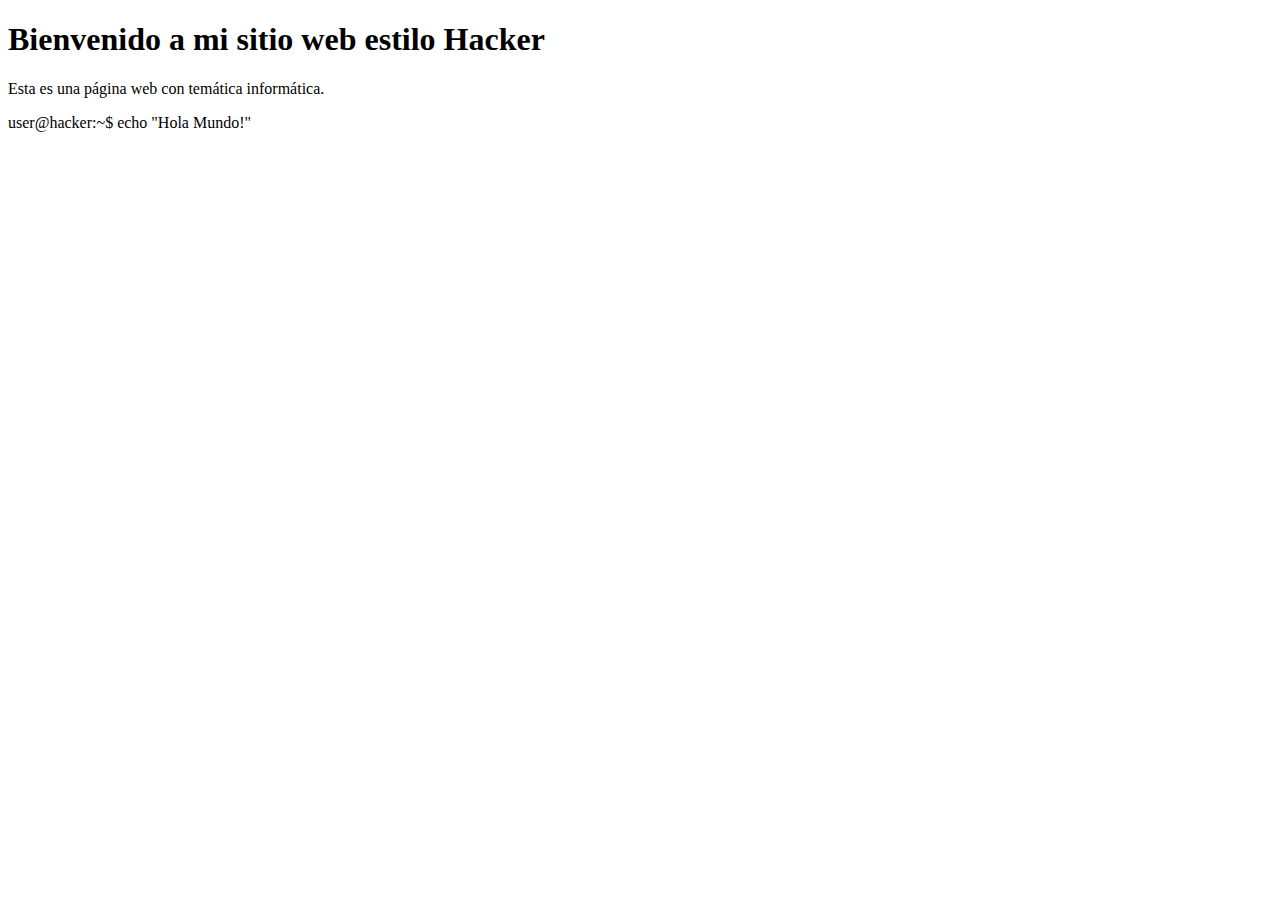
==== index.html @ 3e609958 "Create index.html" ====
<!DOCTYPE html>
<html lang="es">
<head>
    <meta charset="UTF-8">
    <meta name="viewport" content="width=device-width, initial-scale=1.0">
    <title>Hacker Style Web</title>
    <link rel="stylesheet" href="styles.css"> <!-- Vinculando el archivo CSS -->
</head>
<body>
    <div class="container">
        <h1>Bienvenido a mi sitio web estilo Hacker</h1>
        <p>Esta es una página web con temática informática.</p>
        <div class="terminal">
            <p>user@hacker:~$ <span class="command">echo "Hola Mundo!"</span></p>
        </div>
    </div>
    <script src="script.js"></script> <!-- Vinculando el archivo JS -->
</body>
</html>
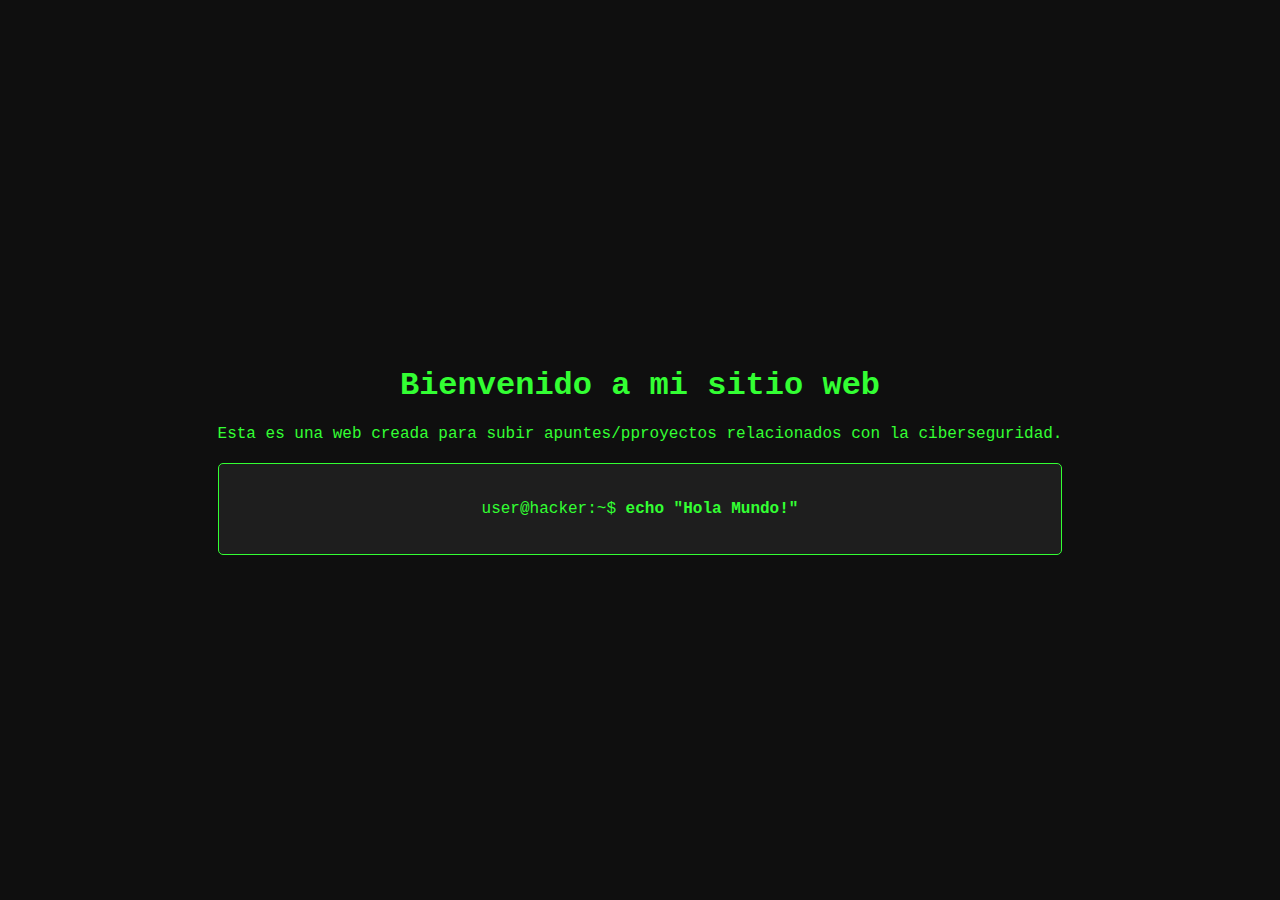
==== commit 8641b351: "Update index.html" ====
--- a/index.html
+++ b/index.html
@@ -8,8 +8,8 @@
 </head>
 <body>
     <div class="container">
-        <h1>Bienvenido a mi sitio web estilo Hacker</h1>
-        <p>Esta es una página web con temática informática.</p>
+        <h1>Bienvenido a mi sitio web</h1>
+        <p>Esta es una web creada para subir apuntes/pproyectos relacionados con la ciberseguridad.</p>
         <div class="terminal">
             <p>user@hacker:~$ <span class="command">echo "Hola Mundo!"</span></p>
         </div>
--- a/styles.css
+++ b/styles.css
@@ -0,0 +1,28 @@
+body {
+    background-color: #0f0f0f;
+    color: #33ff33;
+    font-family: 'Courier New', Courier, monospace;
+    margin: 0;
+    padding: 0;
+    display: flex;
+    justify-content: center;
+    align-items: center;
+    height: 100vh;
+}
+
+.container {
+    text-align: center;
+}
+
+.terminal {
+    background-color: #1e1e1e;
+    border: 1px solid #33ff33;
+    padding: 20px;
+    margin-top: 20px;
+    border-radius: 5px;
+}
+
+.command {
+    color: #33ff33;
+    font-weight: bold;
+}
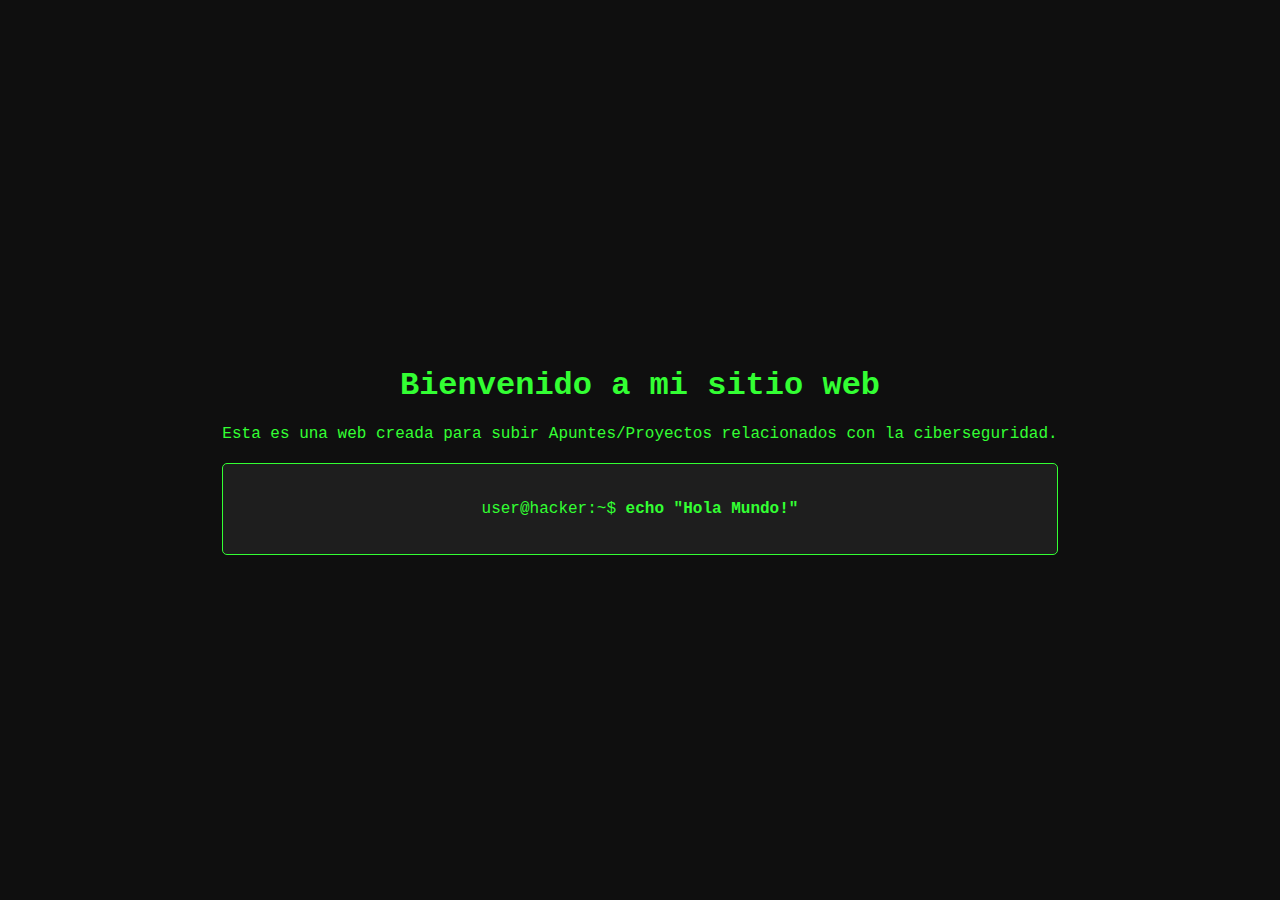
==== commit b081e2ff: "Update index.html" ====
--- a/index.html
+++ b/index.html
@@ -9,7 +9,7 @@
 <body>
     <div class="container">
         <h1>Bienvenido a mi sitio web</h1>
-        <p>Esta es una web creada para subir apuntes/pproyectos relacionados con la ciberseguridad.</p>
+        <p>Esta es una web creada para subir Apuntes/Proyectos relacionados con la ciberseguridad.</p>
         <div class="terminal">
             <p>user@hacker:~$ <span class="command">echo "Hola Mundo!"</span></p>
         </div>
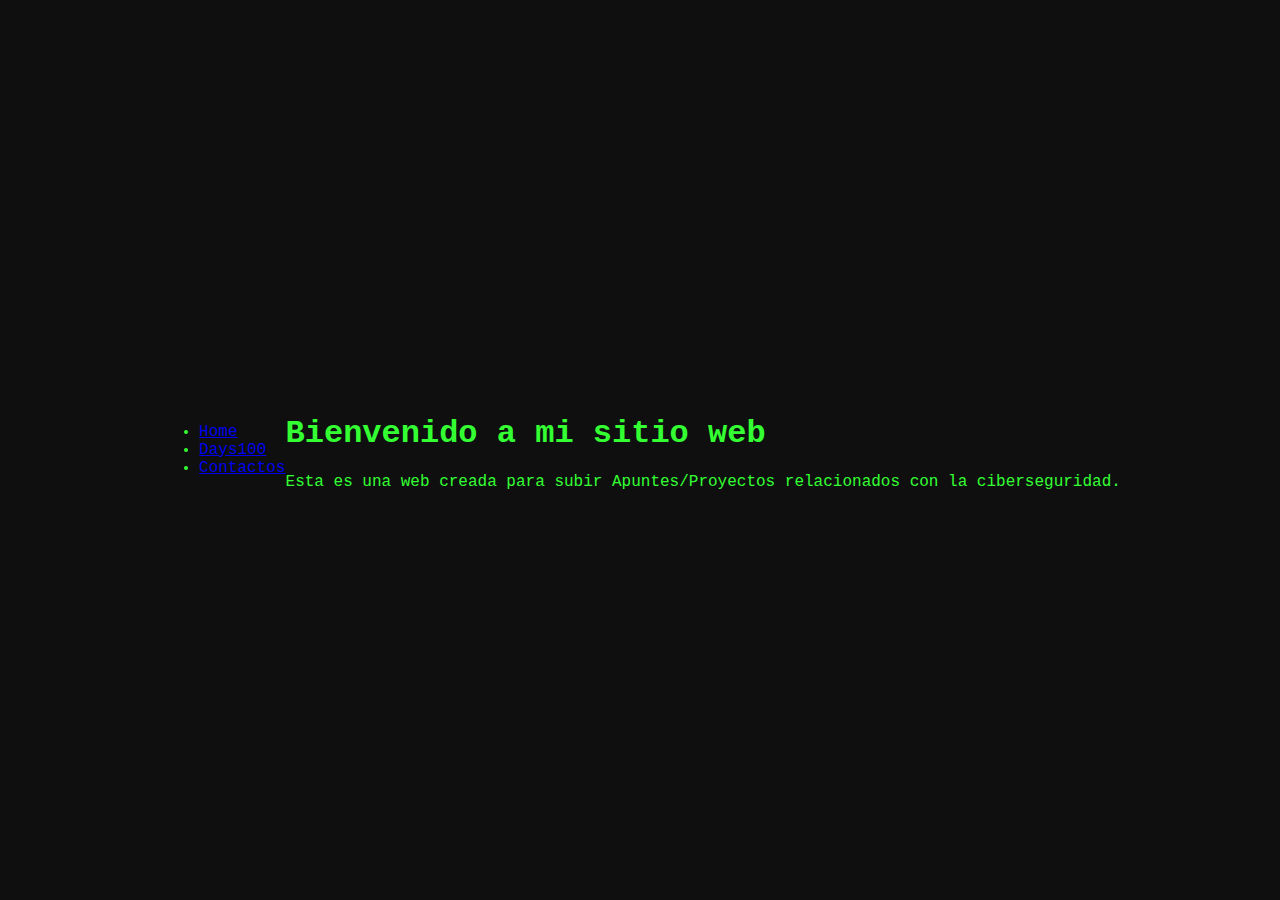
==== commit bac178c2: "Update index.html" ====
--- a/index.html
+++ b/index.html
@@ -7,12 +7,24 @@
     <link rel="stylesheet" href="styles.css"> <!-- Vinculando el archivo CSS -->
 </head>
 <body>
-    <div class="container">
+    <nav>
+        <ul>
+            <li><a href="#" onclick="showSection('home')">Home</a></li>
+            <li><a href="#" onclick="showSection('days100')">Days100</a></li>
+            <li><a href="#" onclick="showSection('contactos')">Contactos</a></li>
+        </ul>
+    </nav>
+    <div id="home" class="section">
         <h1>Bienvenido a mi sitio web</h1>
         <p>Esta es una web creada para subir Apuntes/Proyectos relacionados con la ciberseguridad.</p>
-        <div class="terminal">
-            <p>user@hacker:~$ <span class="command">echo "Hola Mundo!"</span></p>
-        </div>
+    </div>
+    <div id="days100" class="section" style="display:none;">
+        <h1>Days100</h1>
+        <p>Información sobre el reto de 100 días de código.</p>
+    </div>
+    <div id="contactos" class="section" style="display:none;">
+        <h1>Contactos</h1>
+        <p>Puedes contactarme en: <a href="mailto:email@example.com">email@example.com</a></p>
     </div>
     <script src="script.js"></script> <!-- Vinculando el archivo JS -->
 </body>
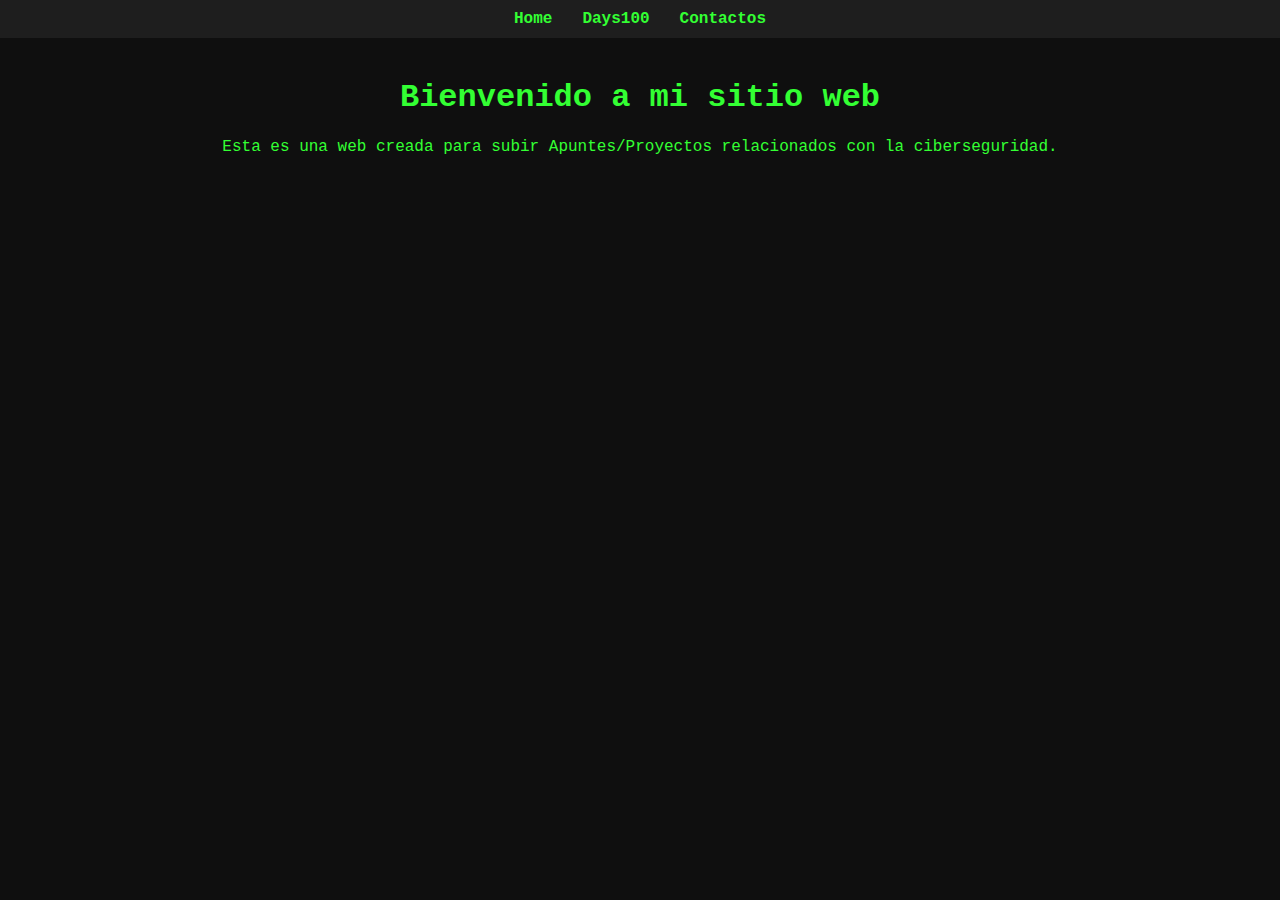
==== commit 6d1ecd5a: "Update index.html" ====
--- a/index.html
+++ b/index.html
@@ -7,7 +7,7 @@
     <link rel="stylesheet" href="styles.css"> <!-- Vinculando el archivo CSS -->
 </head>
 <body>
-    <nav>
+    <nav class="Section">
         <ul>
             <li><a href="#" onclick="showSection('home')">Home</a></li>
             <li><a href="#" onclick="showSection('days100')">Days100</a></li>
--- a/styles.css
+++ b/styles.css
@@ -5,24 +5,92 @@
     margin: 0;
     padding: 0;
     display: flex;
-    justify-content: center;
+    flex-direction: column;
     align-items: center;
     height: 100vh;
+    animation: fadeIn 2s ease-in-out;
 }
 
-.container {
-    text-align: center;
+@keyframes fadeIn {
+    from {
+        opacity: 0;
+    }
+    to {
+        opacity: 1;
+    }
 }
 
-.terminal {
+nav {
+    width: 100%;
     background-color: #1e1e1e;
-    border: 1px solid #33ff33;
-    padding: 20px;
-    margin-top: 20px;
-    border-radius: 5px;
+    padding: 10px 0;
+    animation: slideIn 1s ease-out;
 }
 
-.command {
+@keyframes slideIn {
+    from {
+        transform: translateY(-100%);
+    }
+    to {
+        transform: translateY(0);
+    }
+}
+
+nav ul {
+    list-style-type: none;
+    margin: 0;
+    padding: 0;
+    display: flex;
+    justify-content: center;
+}
+
+nav ul li {
+    margin: 0 15px;
+}
+
+nav ul li a {
     color: #33ff33;
+    text-decoration: none;
     font-weight: bold;
+    position: relative;
 }
+
+nav ul li a::after {
+    content: '';
+    position: absolute;
+    width: 100%;
+    transform: scaleX(0);
+    height: 2px;
+    bottom: 0;
+    left: 0;
+    background-color: #33ff33;
+    transform-origin: bottom right;
+    transition: transform 0.25s ease-out;
+}
+
+nav ul li a:hover::after {
+    transform: scaleX(1);
+    transform-origin: bottom left;
+}
+
+.section {
+    text-align: center;
+    margin-top: 20px;
+    animation: fadeIn 2s ease-in-out;
+}
+
+.section h1 {
+    animation: pulse 2s infinite;
+}
+
+@keyframes pulse {
+    0% {
+        transform: scale(1);
+    }
+    50% {
+        transform: scale(1.05);
+    }
+    100% {
+        transform: scale(1);
+    }
+}
